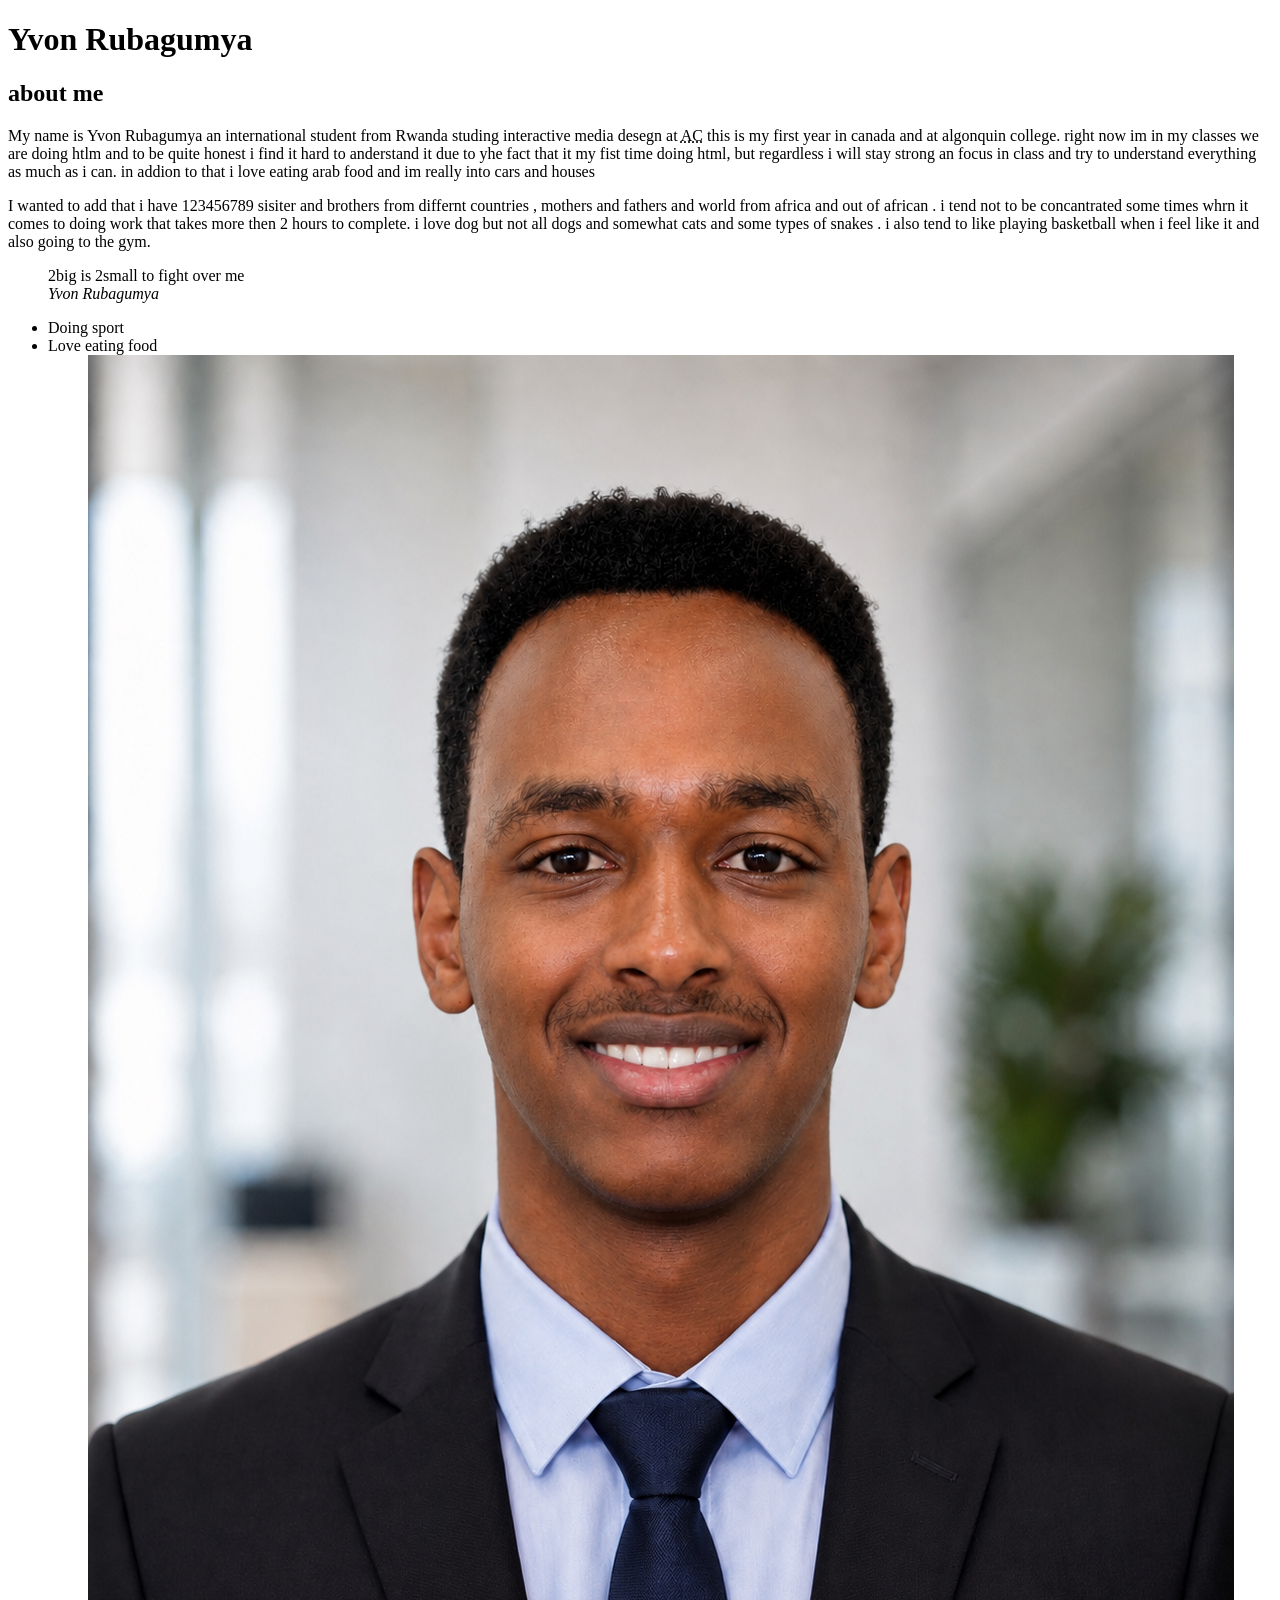
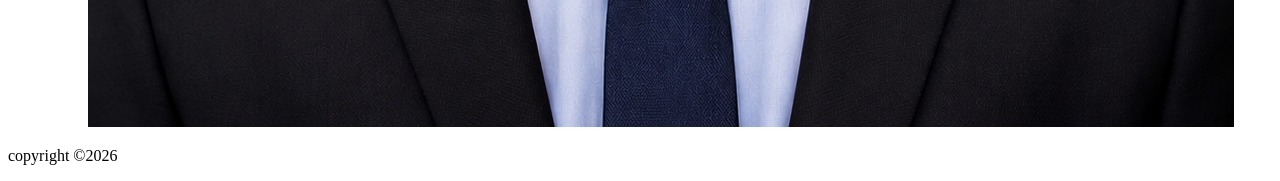
==== html-assignment/index.html @ 57920770 "added image" ====
<!DOCTYPE html>
<html lang="en">
<head>
    <meta charset="UTF-8">
    <meta name="viewport" content="width=device-width, initial-scale=1.0">
    <title>yvonrbg html assignment</title>
</head>
<body>
    <header>
        <h1>Yvon Rubagumya</h1>
    </header>
    <article>
        <h2>about me</h2>
        <p>My name is Yvon Rubagumya an international student from Rwanda studing interactive media desegn at <abbr title="Algonquin college" >AC</abbr> this is my first year in canada and at algonquin college. right now im in my classes we are doing htlm and to be quite honest i find it hard to anderstand it due to yhe fact that it my fist time doing html, but regardless i will stay strong an focus in class and try to understand everything as much as i can. in addion to that i love eating arab food and im really into cars and houses</p>
        <p>I wanted to add that i have 123456789 sisiter and brothers from differnt countries , mothers and fathers and world from africa and out of african . i tend not to be concantrated some times whrn it comes to doing work that takes more then 2 hours to complete. i love dog but not all dogs and somewhat cats and some types of snakes . i also tend to like playing basketball when i feel like it and also going to the gym.</p>
        <blockquote>
            2big is 2small to fight over me <br><cite> Yvon Rubagumya </cite>
        </blockquote>
        <ul>
            <li>Doing sport </li>
            <li>Love eating food </li>
            <ul>
                <img src="images/photo.png" alt="a photo of me in a suit">
            </ul>
        </ul>
    </article>
    <footer>
        <p>copyright &copy;2026</p>
    </footer>
</body>
</html>
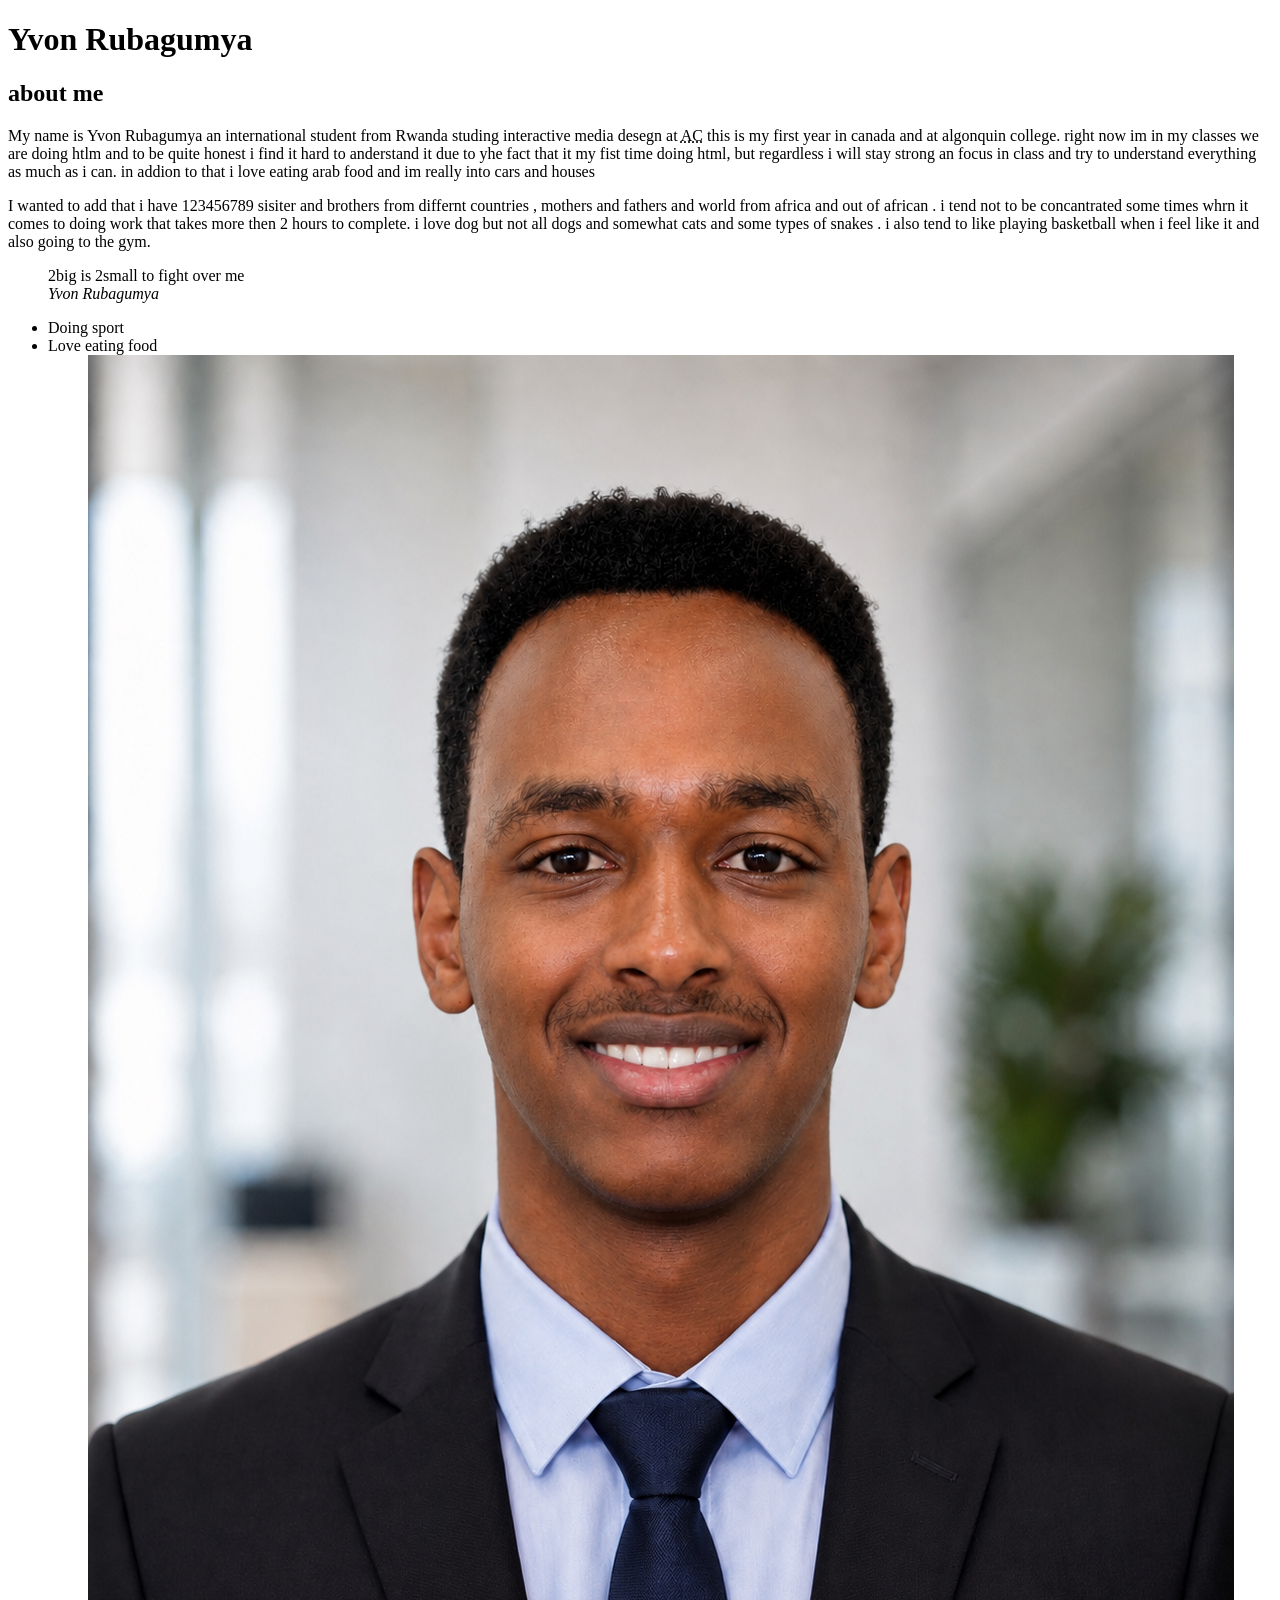
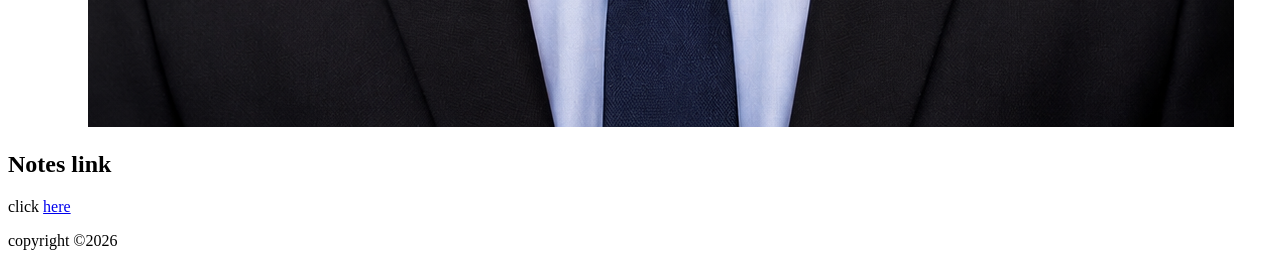
==== commit 5b598fa5: "added a linkto notes.html" ====
--- a/html-assignment/index.html
+++ b/html-assignment/index.html
@@ -24,6 +24,10 @@
             </ul>
         </ul>
     </article>
+    <article>
+        <h2>Notes link</h2>
+        <p>click <a href="notes.html">here</a></p>
+    </article>
     <footer>
         <p>copyright &copy;2026</p>
     </footer>
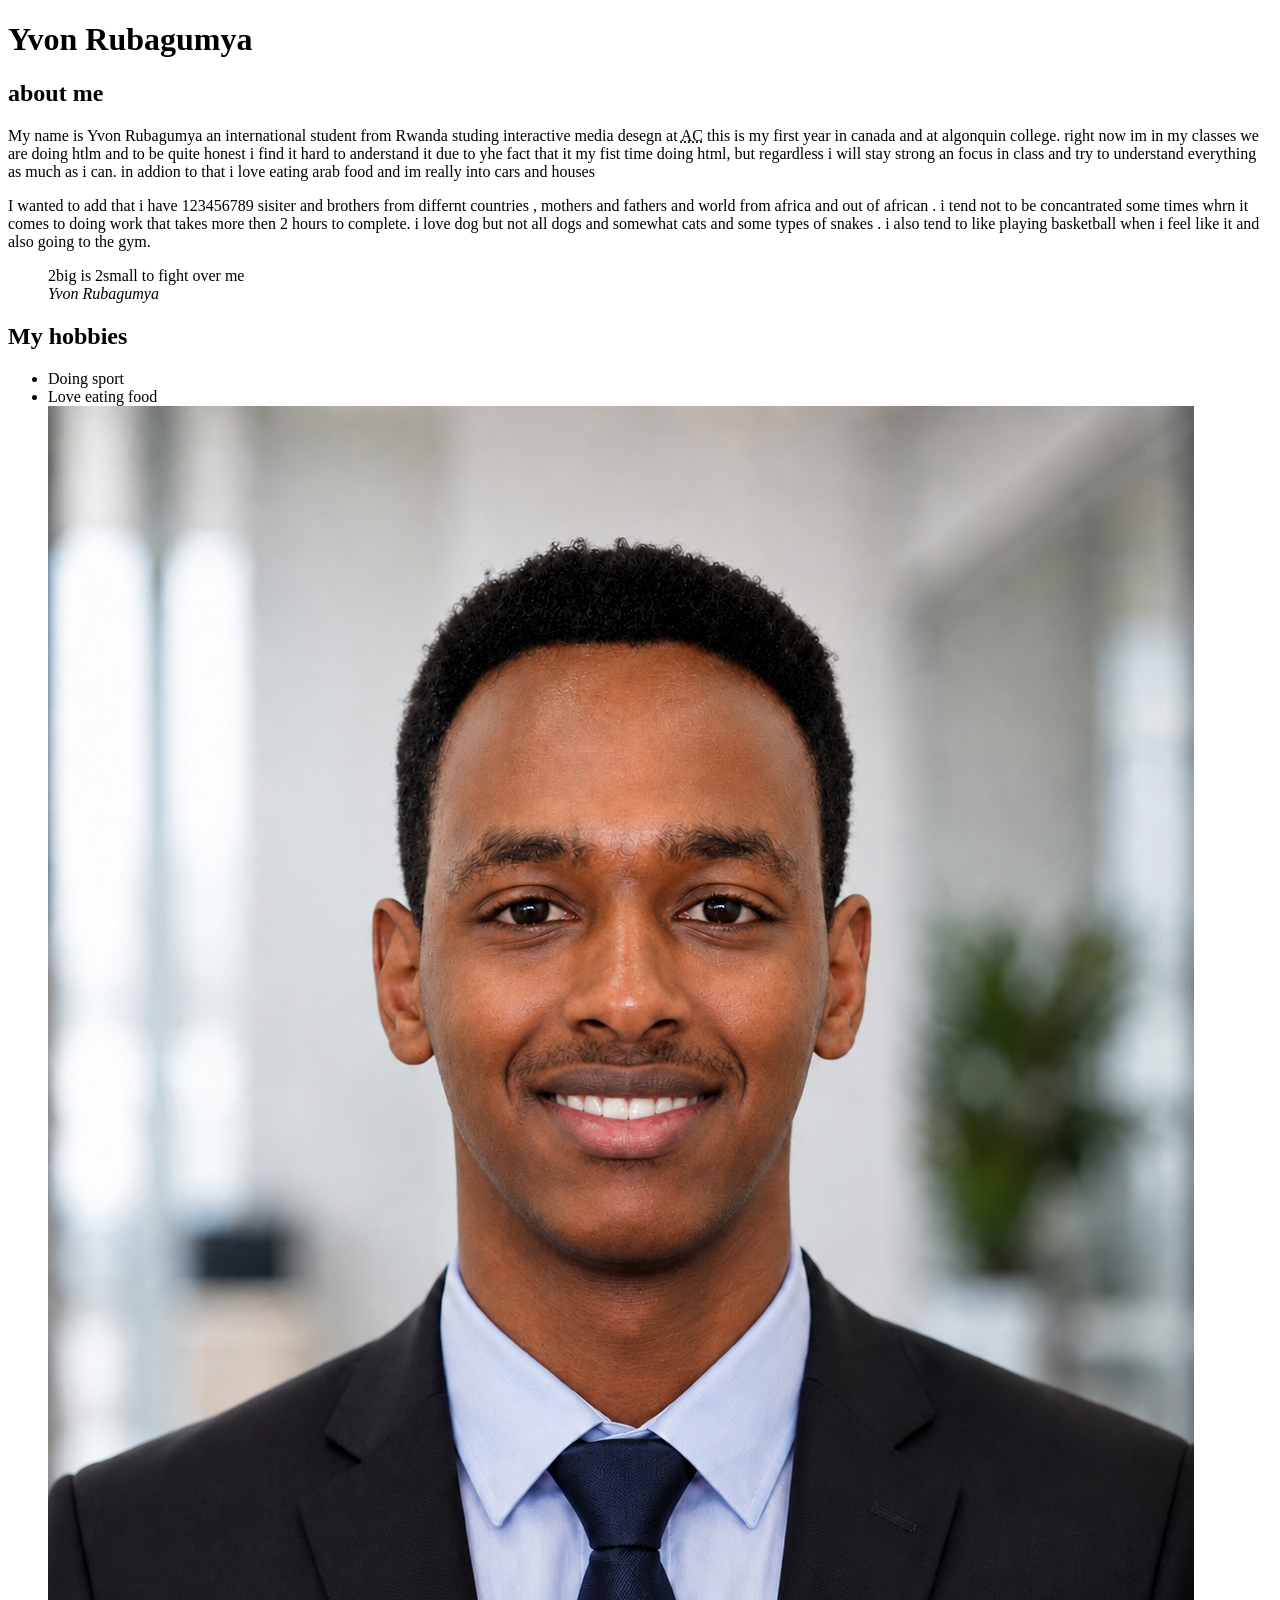
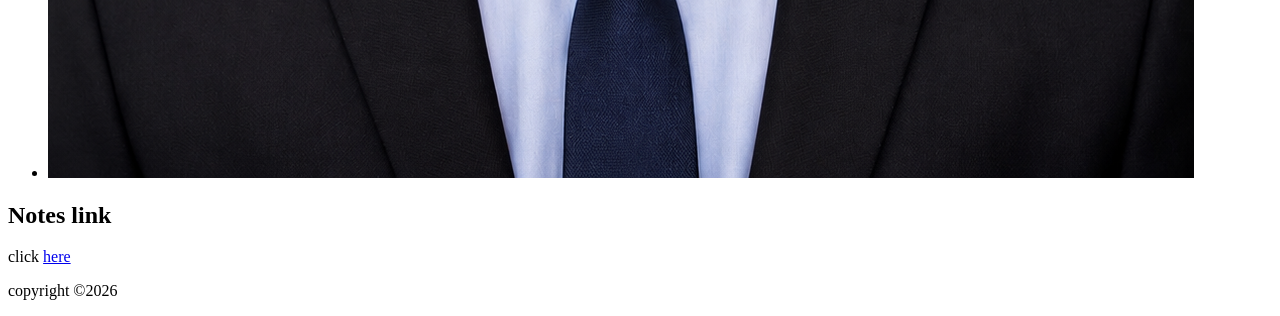
==== commit f10aeecc: "validater" ====
--- a/html-assignment/index.html
+++ b/html-assignment/index.html
@@ -16,12 +16,12 @@
         <blockquote>
             2big is 2small to fight over me <br><cite> Yvon Rubagumya </cite>
         </blockquote>
+        
+        <h2>My hobbies</h2>
         <ul>
             <li>Doing sport </li>
             <li>Love eating food </li>
-            <ul>
-                <img src="images/photo.png" alt="a photo of me in a suit">
-            </ul>
+            <li><img src="images/photo.png" alt="a photo of me in a suit"></li>
         </ul>
     </article>
     <article>
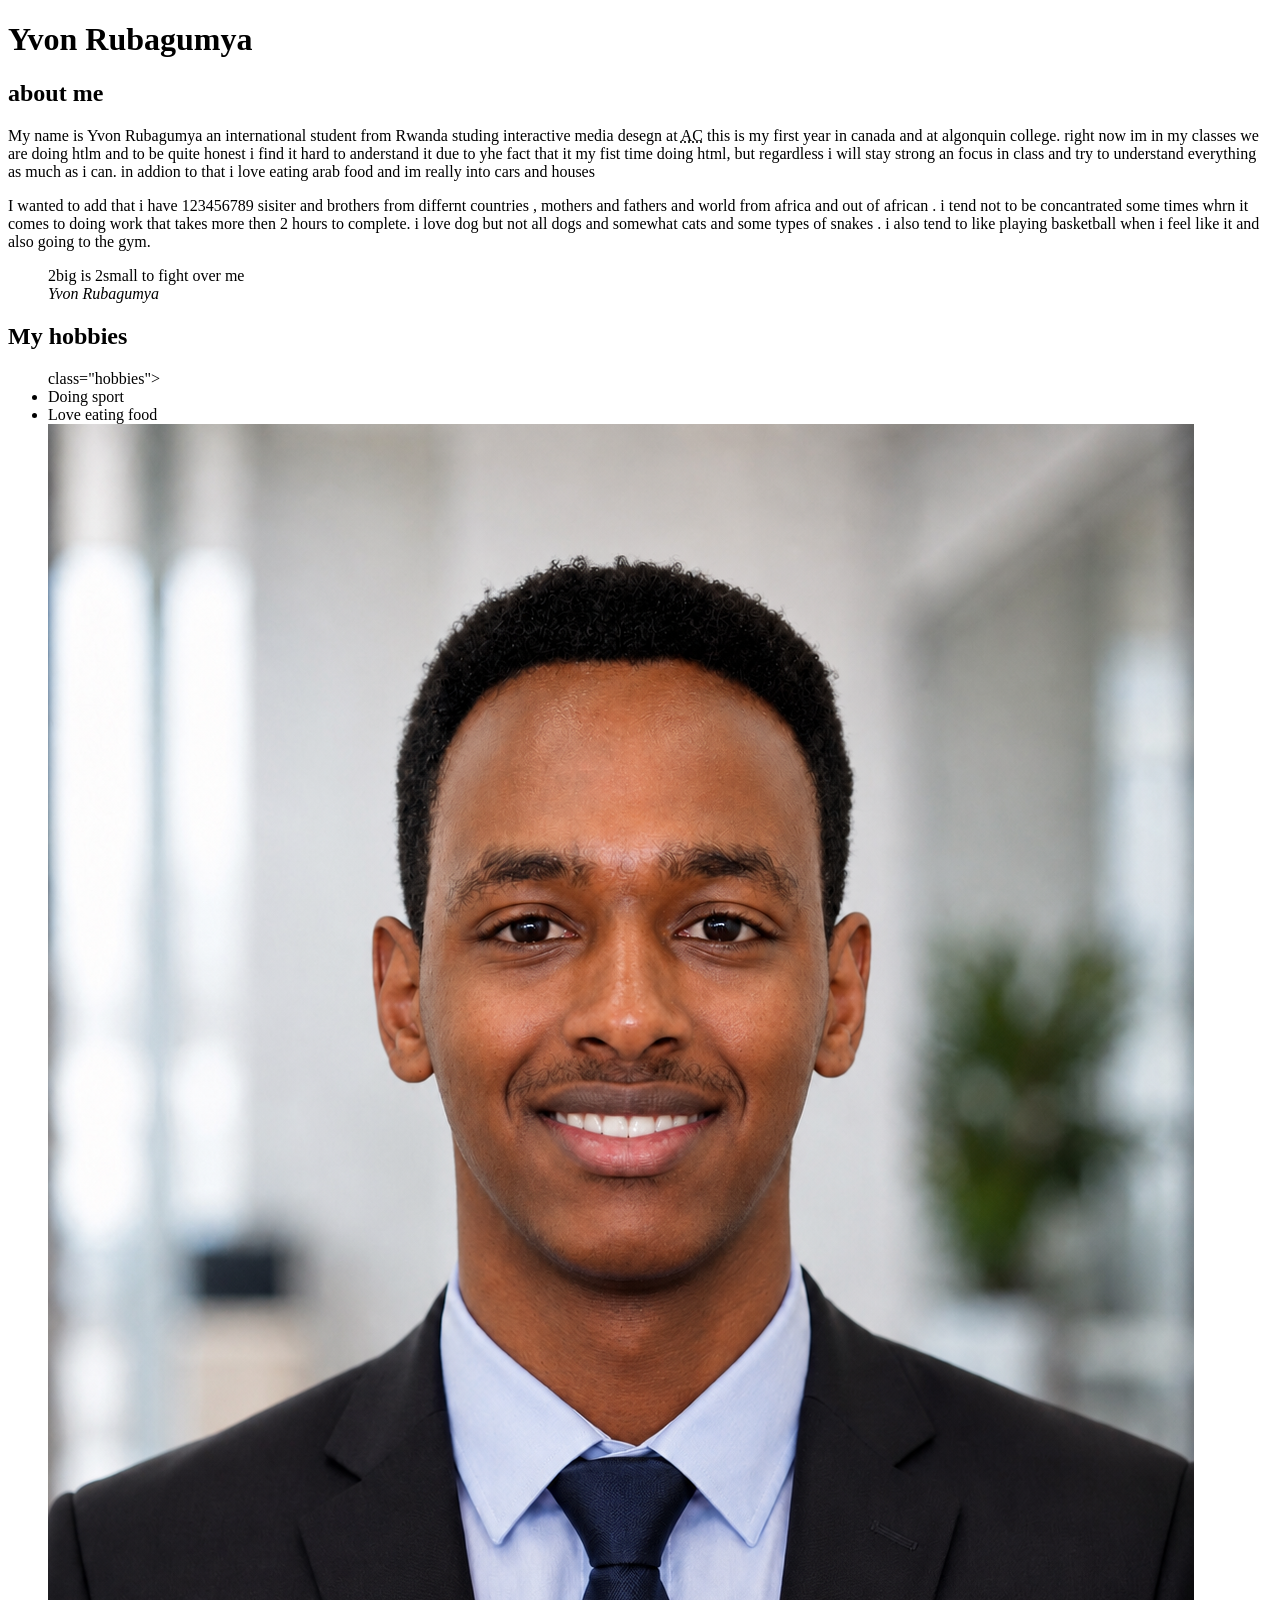
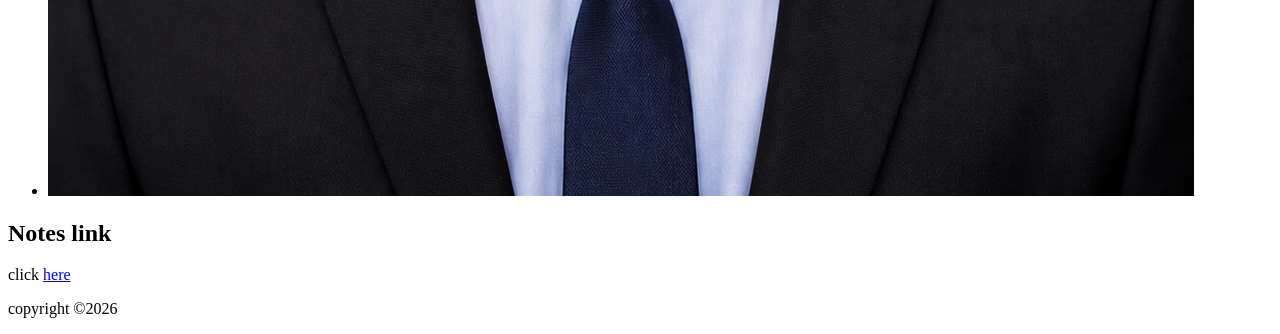
==== commit a86ed63e: "added style" ====
--- a/html-assignment/index.html
+++ b/html-assignment/index.html
@@ -4,10 +4,11 @@
     <meta charset="UTF-8">
     <meta name="viewport" content="width=device-width, initial-scale=1.0">
     <title>yvonrbg html assignment</title>
+    <link rel="stylesheet" href="css/main.css">
 </head>
 <body>
     <header>
-        <h1>Yvon Rubagumya</h1>
+        <h1 class="site-titale">Yvon Rubagumya</h1>
     </header>
     <article>
         <h2>about me</h2>
@@ -18,10 +19,10 @@
         </blockquote>
         
         <h2>My hobbies</h2>
-        <ul>
+        <ul> class="hobbies">
             <li>Doing sport </li>
             <li>Love eating food </li>
-            <li><img src="images/photo.png" alt="a photo of me in a suit"></li>
+            <li><img id="my-image" src="images/photo.png" alt="a photo of me in a suit"></li>
         </ul>
     </article>
     <article>
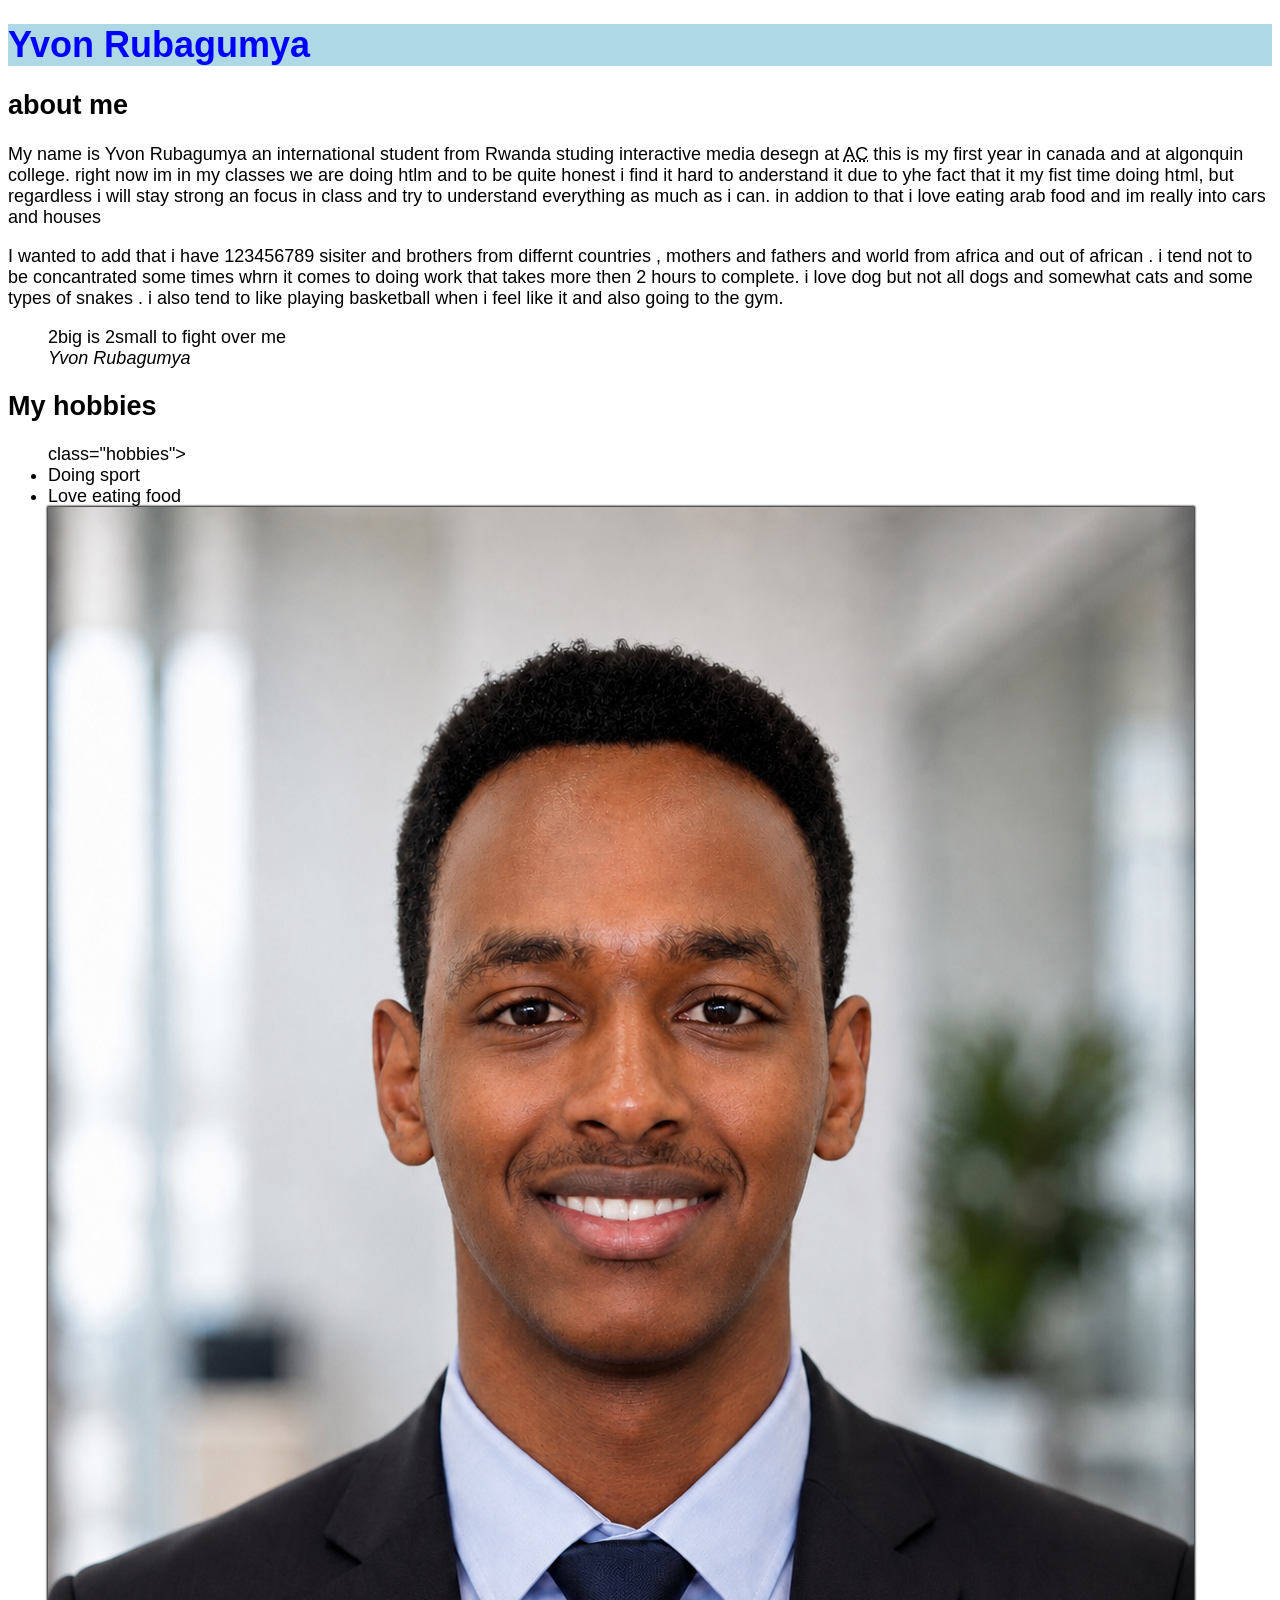
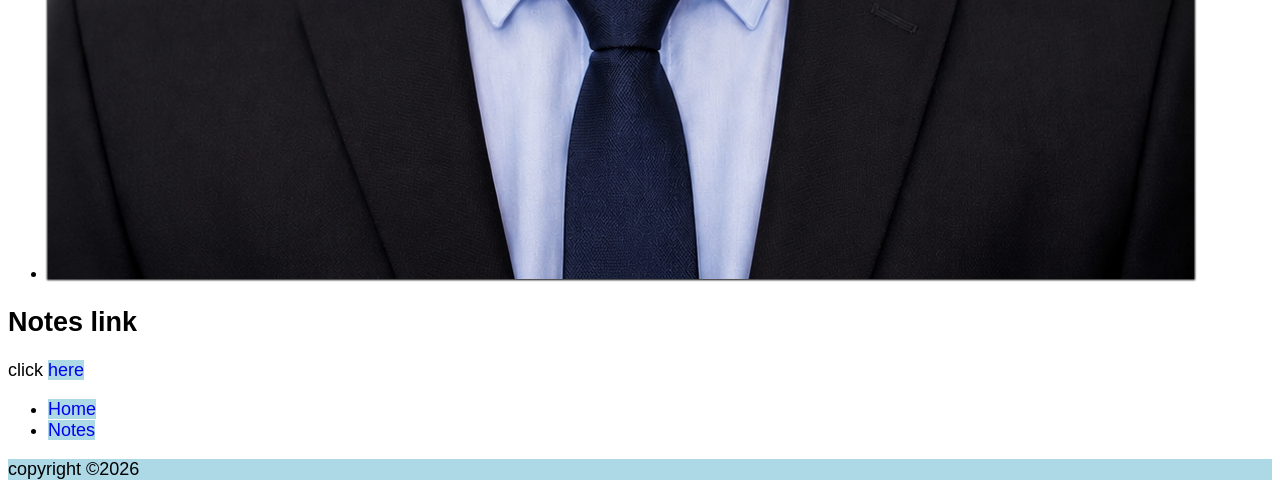
==== commit 217a8ce9: "correction" ====
--- a/html-assignment/index.html
+++ b/html-assignment/index.html
@@ -25,10 +25,18 @@
             <li><img id="my-image" src="images/photo.png" alt="a photo of me in a suit"></li>
         </ul>
     </article>
+
+    
     <article>
         <h2>Notes link</h2>
         <p>click <a href="notes.html">here</a></p>
     </article>
+    <nav>
+    <ul>
+        <li><a href="index.html">Home</a></li>
+        <li><a href="notes.html">Notes</a></li>
+    </ul>
+</nav>
     <footer>
         <p>copyright &copy;2026</p>
     </footer>
--- a/html-assignment/css/main.css
+++ b/html-assignment/css/main.css
@@ -0,0 +1,38 @@
+body {
+    font-family: Arial, sans-serif;
+    font-size: 18px;
+}
+
+header, footer {
+    background-color: lightblue;
+}
+
+.site-titale {
+    color: blue;
+}
+
+#my-image {
+    box-shadow: 0 0 2px 1px black;
+}
+
+.hobbies {
+    list-style-type: square;
+
+}
+
+.hobbies li:nth-child(odd) {
+    background-color: lightgrey;
+}
+
+a  {
+    text-decoration: none;
+    background-color: lightblue;
+    border: 1px soild black;
+}
+
+a:hover,
+a:focus {
+    background-color: darkblue;
+    color: white;
+}
+
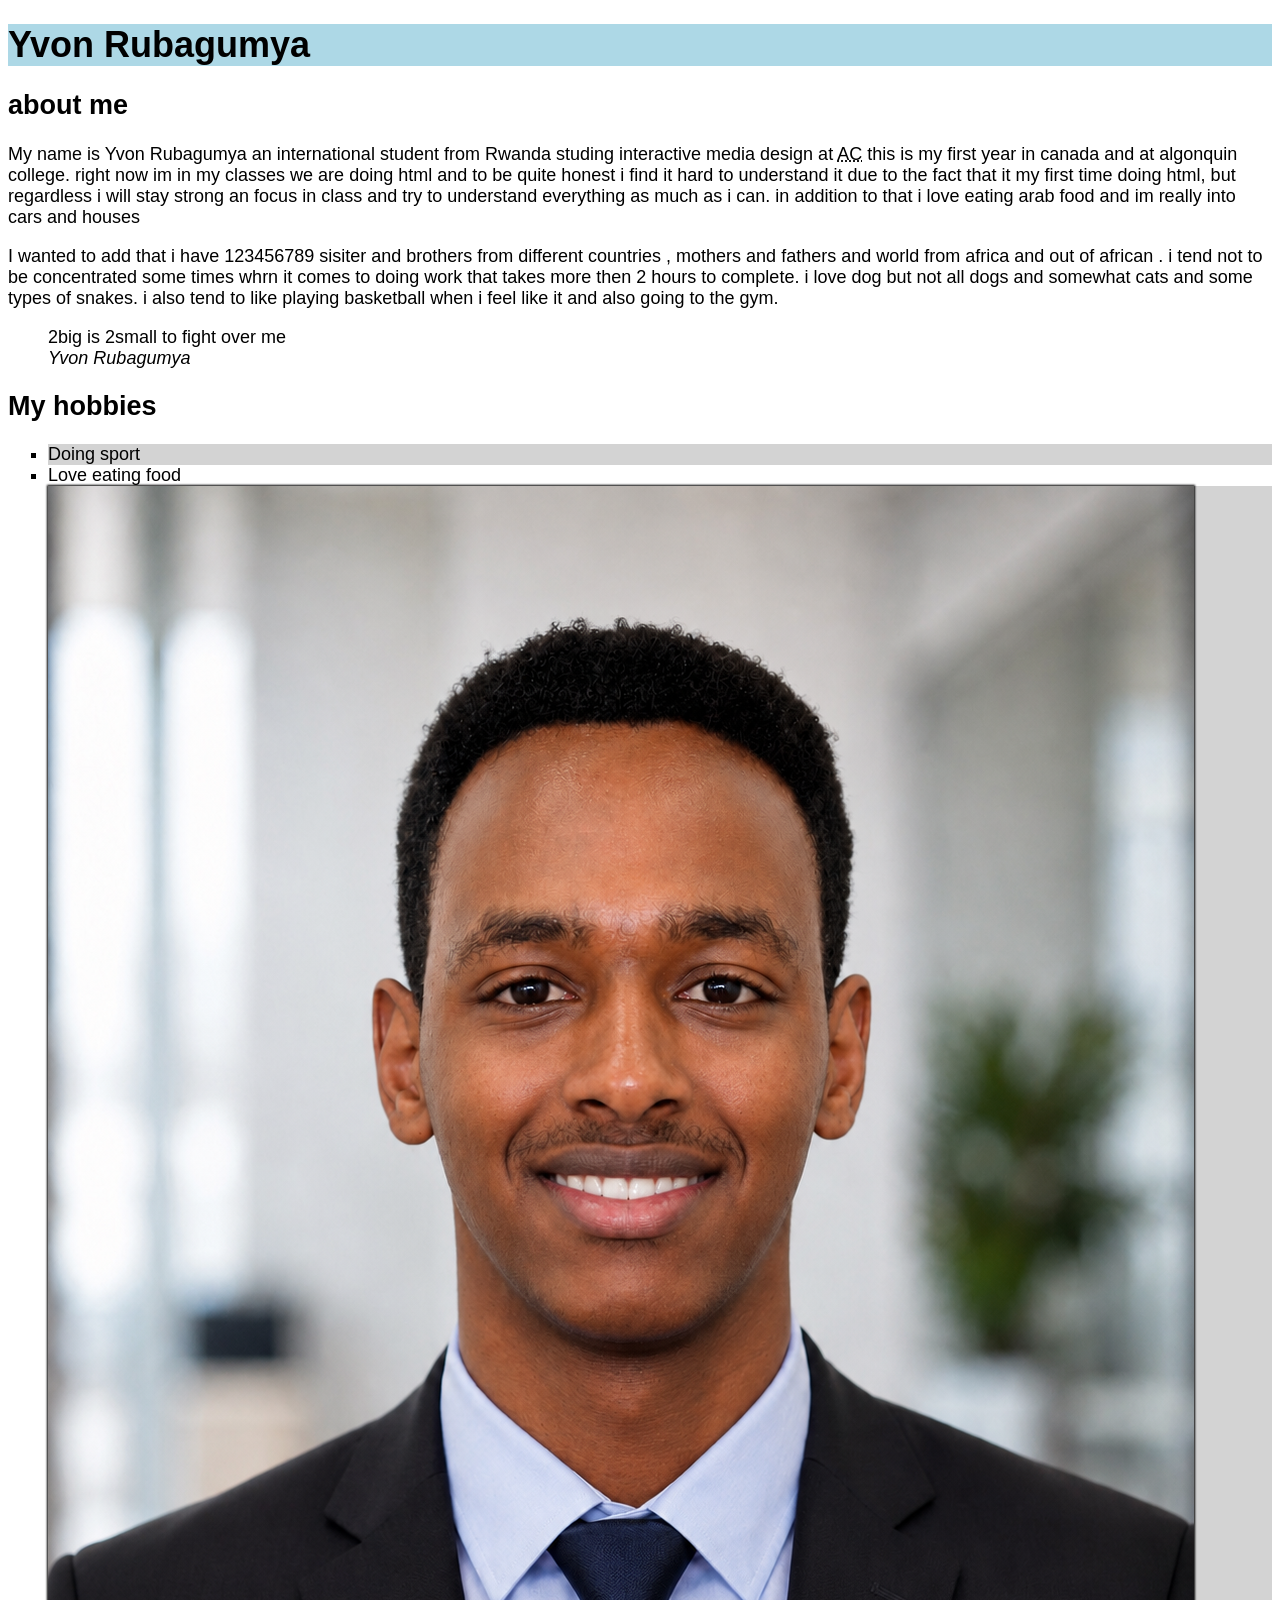
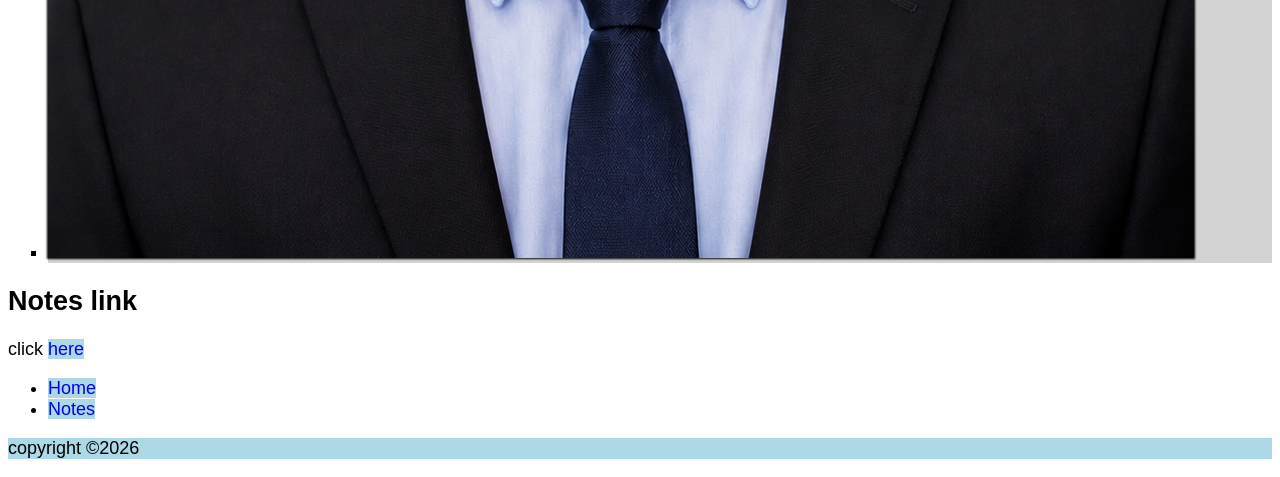
==== commit e5e363ea: "final" ====
--- a/html-assignment/index.html
+++ b/html-assignment/index.html
@@ -6,39 +6,71 @@
     <title>yvonrbg html assignment</title>
     <link rel="stylesheet" href="css/main.css">
 </head>
+
 <body>
+
     <header>
-        <h1 class="site-titale">Yvon Rubagumya</h1>
+        <h1 class="site-title">Yvon Rubagumya</h1>
     </header>
+
     <article>
         <h2>about me</h2>
-        <p>My name is Yvon Rubagumya an international student from Rwanda studing interactive media desegn at <abbr title="Algonquin college" >AC</abbr> this is my first year in canada and at algonquin college. right now im in my classes we are doing htlm and to be quite honest i find it hard to anderstand it due to yhe fact that it my fist time doing html, but regardless i will stay strong an focus in class and try to understand everything as much as i can. in addion to that i love eating arab food and im really into cars and houses</p>
-        <p>I wanted to add that i have 123456789 sisiter and brothers from differnt countries , mothers and fathers and world from africa and out of african . i tend not to be concantrated some times whrn it comes to doing work that takes more then 2 hours to complete. i love dog but not all dogs and somewhat cats and some types of snakes . i also tend to like playing basketball when i feel like it and also going to the gym.</p>
+
+        <p>
+            My name is Yvon Rubagumya an international student from Rwanda
+            studing interactive media design at
+            <abbr title="Algonquin college">AC</abbr>
+            this is my first year in canada and at algonquin college.
+            right now im in my classes we are doing html and to be quite honest
+            i find it hard to understand it due to the fact that it my first
+            time doing html, but regardless i will stay strong an focus in
+            class and try to understand everything as much as i can.
+            in addition to that i love eating arab food and im really into
+            cars and houses
+        </p>
+
+        <p>
+            I wanted to add that i have 123456789 sisiter and brothers from
+            different countries , mothers and fathers and world from africa
+            and out of african . i tend not to be concentrated some times
+            whrn it comes to doing work that takes more then 2 hours to
+            complete. i love dog but not all dogs and somewhat cats and
+            some types of snakes. i also tend to like playing basketball
+            when i feel like it and also going to the gym.
+        </p>
+
         <blockquote>
-            2big is 2small to fight over me <br><cite> Yvon Rubagumya </cite>
+            2big is 2small to fight over me
+            <br>
+            <cite>Yvon Rubagumya</cite>
         </blockquote>
-        
+
         <h2>My hobbies</h2>
-        <ul> class="hobbies">
-            <li>Doing sport </li>
-            <li>Love eating food </li>
-            <li><img id="my-image" src="images/photo.png" alt="a photo of me in a suit"></li>
+
+        <ul class="hobbies">
+            <li>Doing sport</li>
+            <li>Love eating food</li>
+            <li>
+                <img id="my-image" src="images/photo.png" alt="a photo of me in a suit">
+            </li>
         </ul>
     </article>
 
-    
     <article>
         <h2>Notes link</h2>
         <p>click <a href="notes.html">here</a></p>
     </article>
+
     <nav>
-    <ul>
-        <li><a href="index.html">Home</a></li>
-        <li><a href="notes.html">Notes</a></li>
-    </ul>
-</nav>
+        <ul>
+            <li><a href="index.html">Home</a></li>
+            <li><a href="notes.html">Notes</a></li>
+        </ul>
+    </nav>
+
     <footer>
         <p>copyright &copy;2026</p>
     </footer>
+
 </body>
 </html>
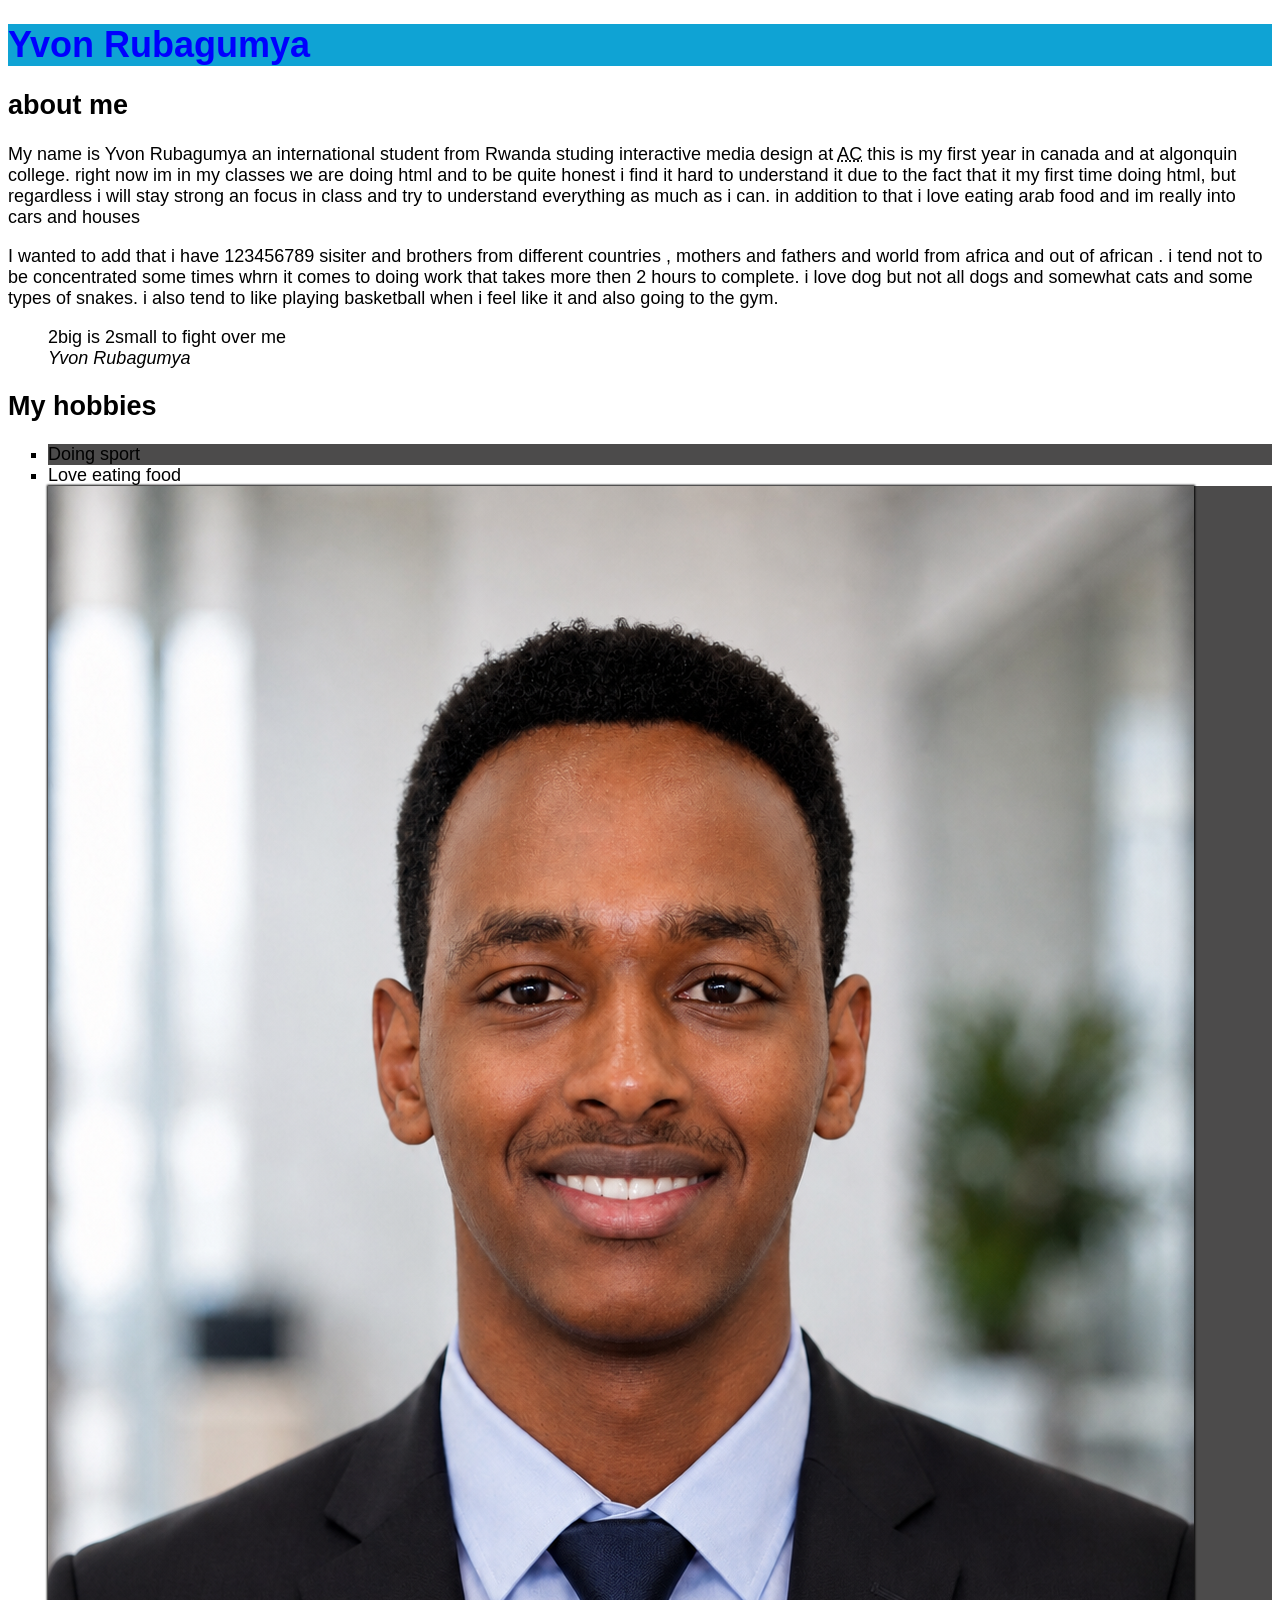
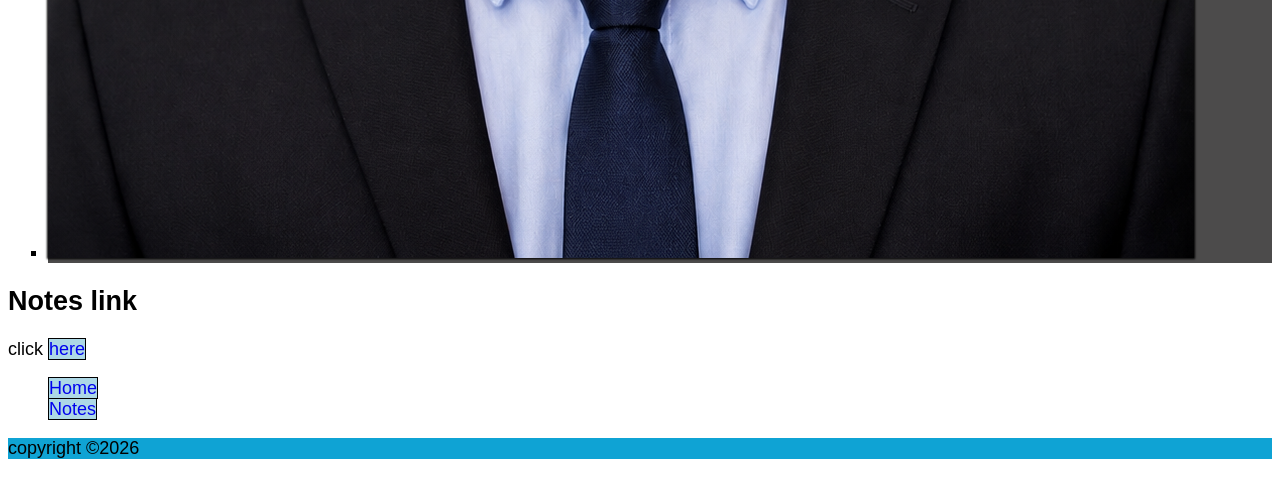
==== commit dcf2db91: "final" ====
--- a/html-assignment/index.html
+++ b/html-assignment/index.html
@@ -1,6 +1,6 @@
 <!DOCTYPE html>
 <html lang="en">
-<head>
+<head> 
     <meta charset="UTF-8">
     <meta name="viewport" content="width=device-width, initial-scale=1.0">
     <title>yvonrbg html assignment</title>
--- a/html-assignment/css/main.css
+++ b/html-assignment/css/main.css
@@ -4,10 +4,10 @@
 }
 
 header, footer {
-    background-color: lightblue;
+    background-color: rgb(15, 163, 212);
 }
 
-.site-titale {
+.site-title {
     color: blue;
 }
 
@@ -17,22 +17,24 @@
 
 .hobbies {
     list-style-type: square;
-
 }
 
 .hobbies li:nth-child(odd) {
-    background-color: lightgrey;
+    background-color: rgb(76, 75, 75);
 }
 
-a  {
+nav ul {
+    list-style-type: none;
+}
+
+a {
     text-decoration: none;
     background-color: lightblue;
-    border: 1px soild black;
+    border: 1px solid black;
 }
 
 a:hover,
 a:focus {
     background-color: darkblue;
     color: white;
-}
-
+}
